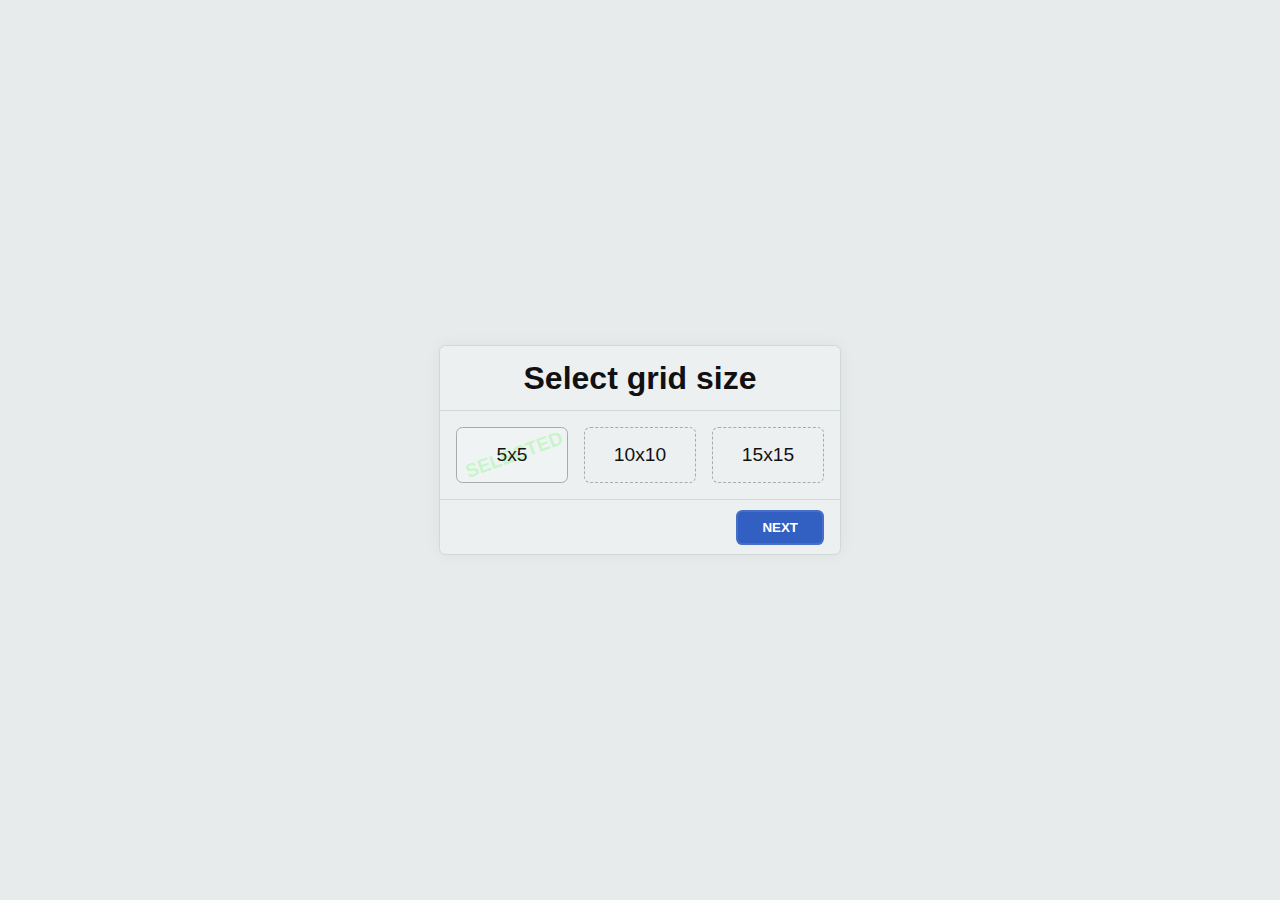
==== index.html @ 6b0048b5 "added the initial version of the ui" ====
<!DOCTYPE html>
<html lang="en">
    <head>
        <meta charset="UTF-8">
        <meta http-equiv="X-UA-Compatible" content="IE=edge">
        <meta name="viewport" content="width=device-width, initial-scale=1.0">
        <link rel="stylesheet" href="style.css">
        <script src="script.js" defer></script>
        <title>Nonogram Solver</title>
    </head>
    <body>

        <div class="grid-size" data-grid-size>
            <div class="grid-size-header">Select grid size</div>
            <div class="grid-size-container">
                <div class="grid-size-item active" id="grid-5x5">5x5</div>
                <div class="grid-size-item" id="grid-10x10">10x10</div>
                <div class="grid-size-item" id="grid-15x15">15x15</div>
            </div>
            <div class="grid-size-footer">
                <button class="btn-primary" data-next-btn>Next</button>
            </div>
        </div>

        <main class="main" data-main>
            <div class="main-header" data-main-header>Nonogram - 5x5</div>
            <div class="main-content">
                <div class="nonogram-grid" data-grid-container></div>
            </div>
            <div class="main-footer"><button class="btn-secondary" data-back-btn>Back</button> <button class="btn-primary" data-solve-btn>Solve</button></div>
        </main>

    </body>
</html>
---- style.css ----
*, *::before, *::after {
    margin: 0;
    padding: 0;
    box-sizing: border-box;
    border: none;
    outline: none;
    text-decoration: none;
}

:root {
    --text-color: #111113;
    --bg-color: #edf0f1;
    --border-color: #d2d7d8;
    --border-color-darker: #a7abac;
    --body-color: #e8ebec;

    --grid-size: 5;
}

html { font-size: 16px; }

body {
    min-height: 100vh;
    width: 100vw;
    display: flex;
    align-items: center;
    justify-content: center;
    background-color: var(--body-color);
    font-family: 'Segoe UI', Tahoma, Geneva, Verdana, sans-serif;
    color: var(--text-color);
    overflow-x: hidden;
}

.grid-size {
    background-color: var(--bg-color);
    box-shadow: 0 0 1rem rgba(0, 0, 0, .05);
    border-radius: .4rem;
    border: 1px solid var(--border-color);
}
.grid-size-header {
    padding: 1rem 1.5rem;
    text-align: center;
    font-weight: bold;
    border-bottom: 1px solid var(--border-color);
    font-size: 2rem;
    line-height: 1;
}
.grid-size-container {
    padding: 1rem;
    display: flex;
    align-items: center;
    justify-content: center;
    gap: 1rem;
}
.grid-size-item {
    font-size: 1.2rem;
    padding: 1rem;
    border: 1px dashed var(--border-color-darker);
    border-radius: .4rem;
    cursor: pointer;
    width: 7rem;
    text-align: center;
    transition: .3s ease-in-out;
}
.grid-size-item:hover {
    background-color: rgba(255, 255, 255, .2);
}
.grid-size-item.active::before {
    content: 'SELECTED';
    position: absolute;
    left: 5%;
    top: 30%;
    transform: rotate(-20deg);
    z-index: 0;
    color: rgba(19, 255, 19, 0.2);
    font-weight: bold;
}
.grid-size-item.active {
    border: 1px solid var(--border-color-darker);
    background-color: rgba(255, 255, 255, .2);
    position: relative;
}
.grid-size-footer {
    padding: .6rem 1rem;
    border-top: 1px solid var(--border-color);
    display: flex;
    justify-content: flex-end;
    align-items: center;
}
.btn-primary {
    padding: .5rem 1.5rem;
    cursor: pointer;
    text-transform: uppercase;
    background: #3260c2;
    font-weight: bold;
    color: white;
    border-radius: .4rem;
    transition: .3s ease-in-out;
    border: 2px solid rgba(255, 255, 255, .1);
}
.btn-primary:hover,
.btn-primary:active {
    border: 2px solid rgba(255, 255, 255, .4);
    background: #3b68ca;
}

.btn-secondary {
    padding: .5rem 1.5rem;
    cursor: pointer;
    text-transform: uppercase;
    font-weight: bold;
    color: #3260c2;
    border-radius: .4rem;
    transition: .3s ease-in-out;
    border: 2px solid #3260c2;
}
.btn-secondary:hover,
.btn-secondary:active {
    border: 2px solid rgba(255, 255, 255, .1);
    color: white;
    background: #3260c2;
}

.nonogram-grid {
    display: grid;
    grid-template-columns: repeat(var(--grid-size), 1fr);
    grid-template-rows: repeat(var(--grid-size), 1fr);
    gap: 0;
    border: 2px solid var(--border-color-darker);
    background-color: rgba(255, 255, 255, .4);
    max-width: fit-content;
}
.nonogram-grid-item {
    width: 2rem;
    height: 2rem;
    border: .5px solid var(--border-color-darker);
}
.nonogram-grid-item.filled {
    background-color: rgba(0, 0, 0, .8);
}

.main {
    display: none;
    background-color: var(--bg-color);
    box-shadow: 0 0 1rem rgba(0, 0, 0, .05);
    border-radius: .4rem;
    border: 1px solid var(--border-color);
    margin-top: 2rem;
    margin-bottom: 2rem;
}
.main-header {
    padding: 1rem 1.5rem;
    text-align: center;
    font-weight: bold;
    border-bottom: 1px solid var(--border-color);
    font-size: 2rem;
    line-height: 1;
}
.main-footer {
    padding: .6rem 1rem;
    border-top: 1px solid var(--border-color);
    display: flex;
    justify-content: space-between;
    align-items: center;
}
.main-content {
    padding: 1rem;
    display: flex;
    justify-content: center;
    align-items: center;
}
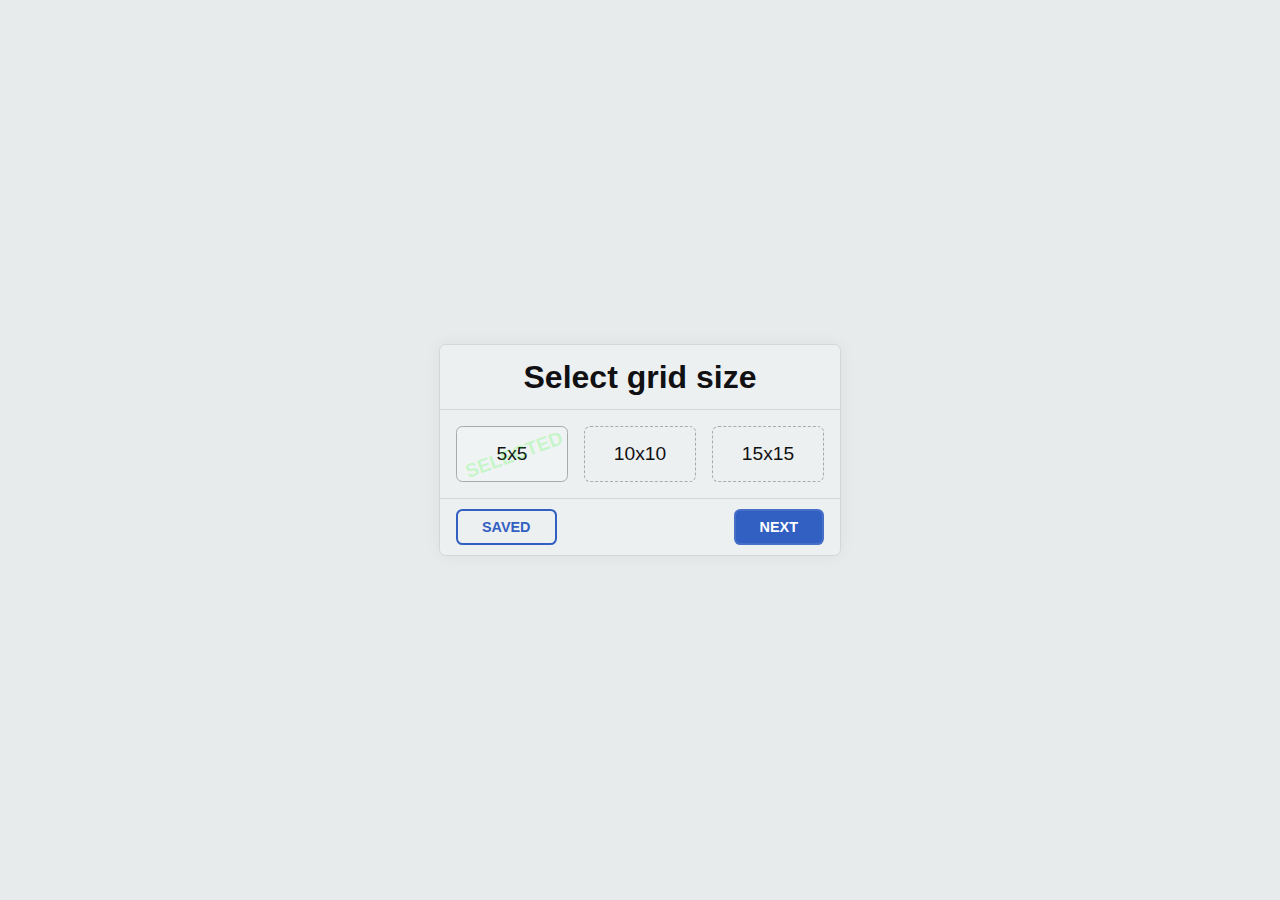
==== commit 5296a5b7: "added the initial version of saving nonogram" ====
--- a/index.html
+++ b/index.html
@@ -4,11 +4,32 @@
         <meta charset="UTF-8">
         <meta http-equiv="X-UA-Compatible" content="IE=edge">
         <meta name="viewport" content="width=device-width, initial-scale=1.0">
+        <link href='https://unpkg.com/boxicons@2.1.2/css/boxicons.min.css' rel='stylesheet'>
         <link rel="stylesheet" href="style.css">
-        <script src="script.js" defer></script>
+        <script src="main.js" defer type="module"></script> 
         <title>Nonogram Solver</title>
     </head>
     <body>
+        <div class="popup" data-popup>
+            <div class="grid-size-header">Error!</div>
+            <div class="grid-size-container">
+                <div class="message">This nonogram is unsolvable. Please try again with other parameters.</div>
+            </div>
+            <div class="grid-size-footer">
+                <button class="btn-danger btn-primary" data-understand-btn>I understand</button>
+            </div>
+        </div>
+
+        <div class="popup" data-save-popup>
+            <div class="grid-size-header">Save nonogram</div>
+            <div class="grid-size-container">
+                <div class="message">Name: </div>
+                <input type="text" class="input" data-name-input required>
+            </div>
+            <div class="grid-size-footer">
+                <button class="btn-primary" style="margin-left: auto;" data-save-btn>Save</button>
+            </div>
+        </div>
 
         <div class="grid-size" data-grid-size>
             <div class="grid-size-header">Select grid size</div>
@@ -18,6 +39,7 @@
                 <div class="grid-size-item" id="grid-15x15">15x15</div>
             </div>
             <div class="grid-size-footer">
+                <a href="saved.html" class="btn-secondary">Saved</a>
                 <button class="btn-primary" data-next-btn>Next</button>
             </div>
         </div>
@@ -25,7 +47,15 @@
         <main class="main" data-main>
             <div class="main-header" data-main-header>Nonogram - 5x5</div>
             <div class="main-content">
-                <div class="nonogram-grid" data-grid-container></div>
+                <div class="grid-sidebar" data-grid-sidebar></div>
+                <div class="d-flex fdc">
+                    <div class="grid-header d-flex" data-grid-header></div>
+                    <div class="nonogram-grid" data-grid-container></div>
+                </div>
+            </div>
+            <div class="main-subfooter">
+                <button class="btn-icon" data-save-popup-btn><i class='bx bx-save' ></i></button>
+                <button class="btn-icon" data-erase-btn><i class='bx bx-eraser'></i></button>
             </div>
             <div class="main-footer"><button class="btn-secondary" data-back-btn>Back</button> <button class="btn-primary" data-solve-btn>Solve</button></div>
         </main>
--- a/style.css
+++ b/style.css
@@ -9,6 +9,7 @@
 
 :root {
     --text-color: #111113;
+    --text-color-muted: #2c2c33;
     --bg-color: #edf0f1;
     --border-color: #d2d7d8;
     --border-color-darker: #a7abac;
@@ -30,6 +31,21 @@
     color: var(--text-color);
     overflow-x: hidden;
 }
+
+.color-muted { color: var(--text-color-muted); }
+
+.d-flex { display: flex; }
+.fdc { flex-direction: column; }
+
+.bl-0 { border-left: 0 !important; }
+.br-0 { border-right: 0 !important; }
+.bt-0 { border-top: 0 !important; }
+.bb-0 { border-bottom: 0 !important; }
+
+.bl-1 { border-left: 1px solid rgba(0, 0, 0, .75) !important; }
+.br-1 { border-right: 1px solid rgba(0, 0, 0, .75) !important; }
+.bt-1 { border-top: 1px solid rgba(0, 0, 0, .75) !important; }
+.bb-1 { border-bottom: 1px solid rgba(0, 0, 0, .75) !important; }
 
 .grid-size {
     background-color: var(--bg-color);
@@ -84,7 +100,7 @@
     padding: .6rem 1rem;
     border-top: 1px solid var(--border-color);
     display: flex;
-    justify-content: flex-end;
+    justify-content: space-between;
     align-items: center;
 }
 .btn-primary {
@@ -97,6 +113,7 @@
     border-radius: .4rem;
     transition: .3s ease-in-out;
     border: 2px solid rgba(255, 255, 255, .1);
+    font-size: .9rem;
 }
 .btn-primary:hover,
 .btn-primary:active {
@@ -113,6 +130,7 @@
     border-radius: .4rem;
     transition: .3s ease-in-out;
     border: 2px solid #3260c2;
+    font-size: .9rem;
 }
 .btn-secondary:hover,
 .btn-secondary:active {
@@ -121,12 +139,47 @@
     background: #3260c2;
 }
 
+.btn-danger {
+    background: #ff3939;
+}
+.btn-danger:hover,
+.btn-danger:active {
+    border: 2px solid rgba(255, 255, 255, .4);
+    background: #ff4242;
+}
+
+.btn-icon {
+    padding: .25rem .5rem;
+    cursor: pointer;
+    color: #3260c2;
+    border-radius: .4rem;
+    transition: .3s ease-in-out;
+    border: 2px solid #3260c2;
+    font-size: 1.2rem;
+    line-height: 1;
+}
+.btn-icon:hover,
+.btn-icon:active {
+    border: 2px solid rgba(255, 255, 255, .1);
+    color: white;
+    background: #3260c2;
+}
+
+.input {
+    border: 1px solid var(--border-color);
+    padding: .5rem;
+    border-radius: .4rem;
+    color: var(--text-color);
+}
+.input:focus {
+    box-shadow: 0 0 .3rem #3260c2;
+}
 .nonogram-grid {
     display: grid;
     grid-template-columns: repeat(var(--grid-size), 1fr);
     grid-template-rows: repeat(var(--grid-size), 1fr);
     gap: 0;
-    border: 2px solid var(--border-color-darker);
+    border: 2px solid rgba(0, 0, 0, .75);
     background-color: rgba(255, 255, 255, .4);
     max-width: fit-content;
 }
@@ -139,14 +192,39 @@
     background-color: rgba(0, 0, 0, .8);
 }
 
+.saved-item {
+    box-shadow: 0 0 1rem rgba(0, 0, 0, .05);
+    border-radius: .4rem;
+    border: 1px solid var(--border-color);
+    width: 10rem;
+}
+.saved-item-title {
+    padding: .5rem 1rem;
+    padding-bottom: 0;
+    text-transform: uppercase;
+    font-weight: bold;
+    text-align: center;
+}
+.saved-item-subtitle {
+    padding: .5rem 1rem;
+    padding-top: 0;
+    text-align: center;
+    font-size: .8rem;
+    color: var(--text-color-muted);
+}
+
 .main {
     display: none;
     background-color: var(--bg-color);
     box-shadow: 0 0 1rem rgba(0, 0, 0, .05);
     border-radius: .4rem;
     border: 1px solid var(--border-color);
-    margin-top: 2rem;
-    margin-bottom: 2rem;
+    margin: 2rem;
+}
+.main.blur {
+    filter: blur(.5rem);
+    user-select: none;
+    pointer-events: none;
 }
 .main-header {
     padding: 1rem 1.5rem;
@@ -156,6 +234,14 @@
     font-size: 2rem;
     line-height: 1;
 }
+.main-subfooter {
+    padding: .5rem .75rem;
+    border-top: 1px solid var(--border-color);
+    display: flex;
+    align-items: center;
+    justify-content: end;
+    gap: .75rem;
+}
 .main-footer {
     padding: .6rem 1rem;
     border-top: 1px solid var(--border-color);
@@ -168,4 +254,84 @@
     display: flex;
     justify-content: center;
     align-items: center;
+}
+
+.grid-header {
+    border-bottom: 0;
+    border: 2px solid transparent;
+    border-bottom: 0;
+}
+.grid-sidebar {
+    margin-top: calc(3rem + 2px);
+    border: 2px solid transparent;
+    border-right: 0;
+}
+.header-input {
+    display: flex;
+    justify-content: center;
+    align-items: center;
+    white-space: pre-line;
+    background-color: var(--border-color);
+    border: 1px solid var(--bg-color);
+    border-radius: .4rem;
+    color: var(--text-color);
+    font-size: .8rem;
+    text-align: center;
+    overflow: hidden;
+}
+.grid-sidebar > .header-input {
+    height: 2rem;
+    width: 3rem;
+    text-align: right;
+    justify-content: end;
+    padding: 0 .5rem;
+}
+.grid-header > .header-input {
+    height: 3rem;
+    width: 2rem;
+    align-items: flex-end;
+    padding: .5rem 0;
+}
+
+.popup {
+    position: absolute;
+    left: 50%;
+    transform: translate(-50%, -50%);
+    z-index: 3;
+    background-color: var(--bg-color);
+    box-shadow: 0 0 1rem rgba(0, 0, 0, .2);
+    border-radius: .4rem;
+    border: 1px solid var(--border-color);
+    top: -50%;
+    transition: .3s ease-in-out;
+    opacity: 0;
+}
+.popup.active {
+    display: block;
+    top: 50%;
+    opacity: 1;
+}
+
+@media screen and (max-width: 576px) {
+    .grid-size-container {
+        flex-direction: column;
+    }
+    .popup {
+        width: 90vw;
+    }
+    .grid-sidebar > .header-input {
+        height: 1.5rem;
+        width: 2.25rem;
+    }
+    .grid-header > .header-input {
+        height: 2.25rem;
+        width: 1.5rem;
+    }
+    .nonogram-grid-item {
+        width: 1.5rem;
+        height: 1.5rem;
+    }
+    .grid-sidebar {
+        margin-top: calc(2.25rem + 2px);
+    }
 }